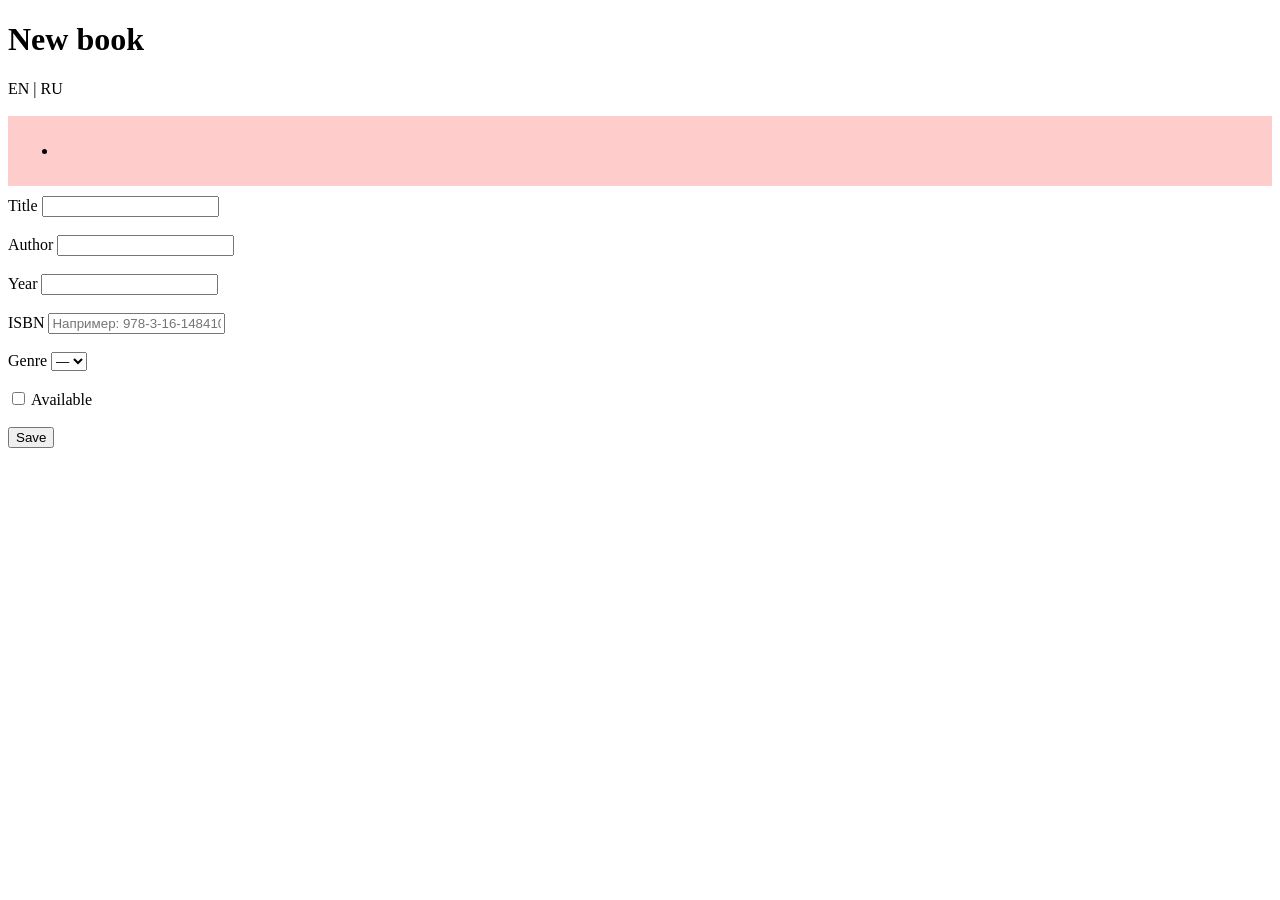
==== src/main/resources/templates/books/form.html @ de06a5c4 "lab06: form binding, validation, i18n, controller advice" ====
<!DOCTYPE html>
<html xmlns:th="http://www.thymeleaf.org">
<head>
    <meta charset="UTF-8">
    <title th:text="#{book.new}">New book</title>

    <link rel="stylesheet" th:href="@{/css/app.css}">
    <style>

        .is-invalid { border: 2px solid red; }
        .error { color: red; font-size: 0.9em; }
        .alert { background-color: #ffcccc; padding: 10px; margin-bottom: 10px; }
    </style>
</head>
<body>
<h1 th:text="#{book.new}">New book</h1>



<form th:action="@{/books}" th:object="${form}" method="post">
    <!-- Переключение языков -->
    <a th:href="@{''(lang=en)}">EN</a> | <a th:href="@{''(lang=ru)}">RU</a>
    <br><br>

    <div class="alert" th:if="${#fields.hasAnyErrors()}">
        <ul>
            <li th:each="e : ${#fields.allErrors()}" th:text="${e}"></li>
        </ul>
    </div>

    <label th:text="#{book.title}">Title</label>
    <input type="text" th:field="*{title}" th:errorclass="is-invalid">
    <span class="error" th:if="${#fields.hasErrors('title')}" th:errors="*{title}"></span>
    <br><br>

    <label th:text="#{book.author}">Author</label>
    <input type="text" th:field="*{author}" th:errorclass="is-invalid">
    <span class="error" th:if="${#fields.hasErrors('author')}" th:errors="*{author}"></span>
    <br><br>

    <label th:text="#{book.year}">Year</label>
    <input type="number" th:field="*{year}" th:errorclass="is-invalid">
    <span class="error" th:if="${#fields.hasErrors('year')}" th:errors="*{year}"></span>
    <br><br>

    <label th:text="#{book.isbn}">ISBN</label>
    <input type="text" th:field="*{isbn}" th:errorclass="is-invalid" placeholder="Например: 978-3-16-148410-0">
    <span class="error" th:if="${#fields.hasErrors('isbn')}" th:errors="*{isbn}"></span>
    <br><br>

    <label th:text="#{book.genre}">Genre</label>
    <select th:field="*{genre}" th:errorclass="is-invalid">
        <option value="">—</option>
        <option th:each="g : ${genres}" th:value="${g}" th:text="${g}"></option>
    </select>
    <span class="error" th:if="${#fields.hasErrors('genre')}" th:errors="*{genre}"></span>
    <br><br>

    <label><input type="checkbox" th:field="*{available}"> Available</label>
    <br><br>

    <button type="submit" th:text="#{form.submit}">Save</button>
</form>

</body>
</html>
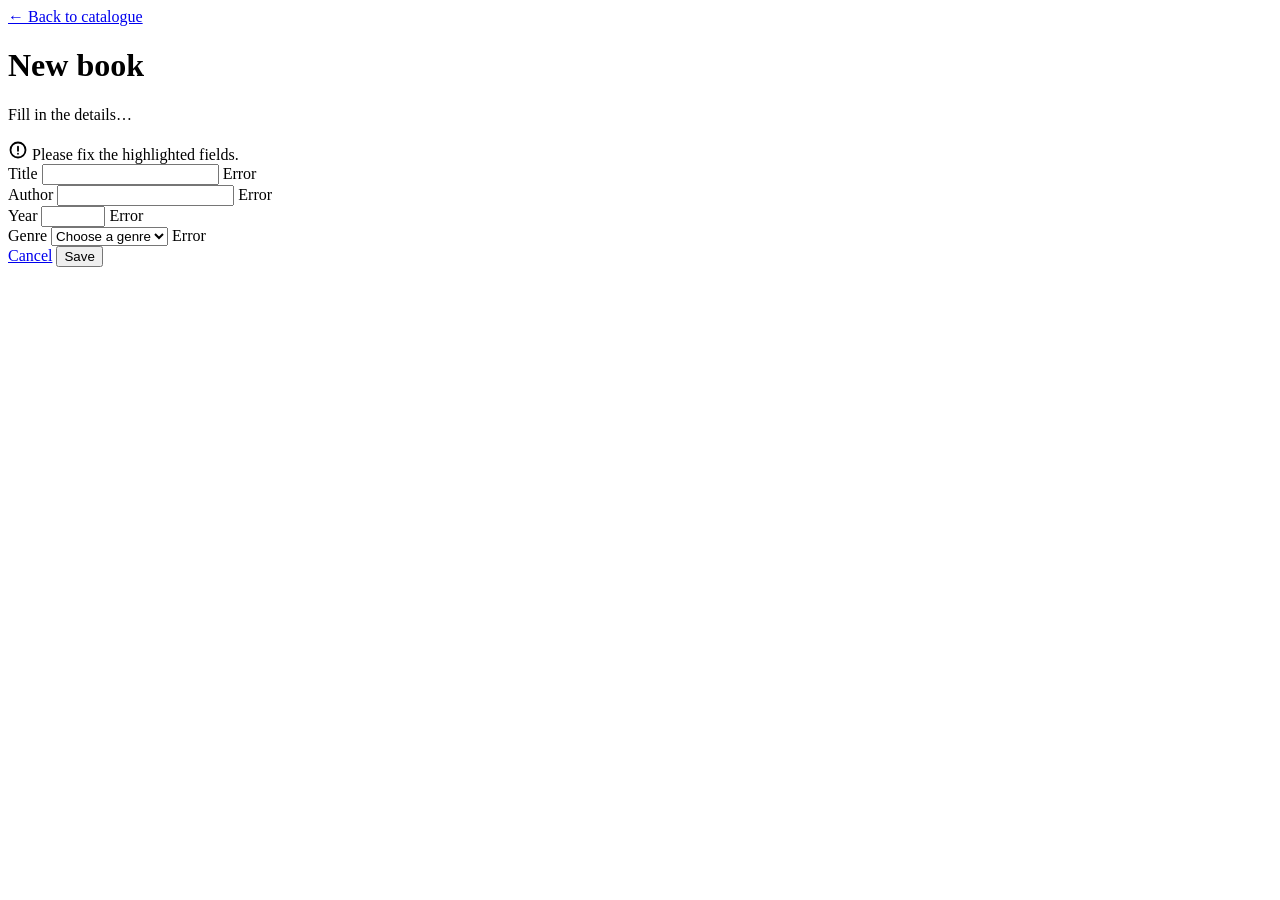
==== commit 2b9ad2c9: "Lab 8: PostgreSQL" ====
--- a/src/main/resources/templates/books/form.html
+++ b/src/main/resources/templates/books/form.html
@@ -1,66 +1,66 @@
 <!DOCTYPE html>
-<html xmlns:th="http://www.thymeleaf.org">
-<head>
-    <meta charset="UTF-8">
-    <title th:text="#{book.new}">New book</title>
+<html xmlns:th="http://www.thymeleaf.org" th:lang="${#locale.language}">
+<head th:replace="~{fragments/layout :: head(${editing} ? #{book.edit} : #{book.new})}"></head>
+<body>
+<header th:replace="~{fragments/layout :: header}"></header>
 
-    <link rel="stylesheet" th:href="@{/css/app.css}">
-    <style>
+<main class="container">
+    <a class="breadcrumb" th:href="${editing} ? @{/books/{id}(id=${bookId})} : @{/books}" href="/books">
+        ← <span th:text="#{book.back}">Back to catalogue</span>
+    </a>
 
-        .is-invalid { border: 2px solid red; }
-        .error { color: red; font-size: 0.9em; }
-        .alert { background-color: #ffcccc; padding: 10px; margin-bottom: 10px; }
-    </style>
-</head>
-<body>
-<h1 th:text="#{book.new}">New book</h1>
-
-
-
-<form th:action="@{/books}" th:object="${form}" method="post">
-    <!-- Переключение языков -->
-    <a th:href="@{''(lang=en)}">EN</a> | <a th:href="@{''(lang=ru)}">RU</a>
-    <br><br>
-
-    <div class="alert" th:if="${#fields.hasAnyErrors()}">
-        <ul>
-            <li th:each="e : ${#fields.allErrors()}" th:text="${e}"></li>
-        </ul>
+    <div class="page-head">
+        <div>
+            <h1 th:text="${editing} ? #{book.edit} : #{book.new}">New book</h1>
+            <p class="lead" th:text="${editing} ? #{form.edit.lead} : #{form.new.lead}">Fill in the details…</p>
+        </div>
     </div>
 
-    <label th:text="#{book.title}">Title</label>
-    <input type="text" th:field="*{title}" th:errorclass="is-invalid">
-    <span class="error" th:if="${#fields.hasErrors('title')}" th:errors="*{title}"></span>
-    <br><br>
+    <form class="card card-pad form-card" method="post" novalidate
+          th:action="${editing} ? @{/books/{id}(id=${bookId})} : @{/books}" action="/books"
+          th:object="${form}">
 
-    <label th:text="#{book.author}">Author</label>
-    <input type="text" th:field="*{author}" th:errorclass="is-invalid">
-    <span class="error" th:if="${#fields.hasErrors('author')}" th:errors="*{author}"></span>
-    <br><br>
+        <div class="alert alert-danger" th:if="${#fields.hasAnyErrors()}">
+            <svg width="20" height="20" viewBox="0 0 24 24" fill="none" stroke="currentColor" stroke-width="2.2" stroke-linecap="round"><circle cx="12" cy="12" r="9"/><path d="M12 8v5M12 16.5v.01"/></svg>
+            <span th:text="#{form.errors}">Please fix the highlighted fields.</span>
+        </div>
 
-    <label th:text="#{book.year}">Year</label>
-    <input type="number" th:field="*{year}" th:errorclass="is-invalid">
-    <span class="error" th:if="${#fields.hasErrors('year')}" th:errors="*{year}"></span>
-    <br><br>
+        <div class="field">
+            <label for="title" th:text="#{book.title}">Title</label>
+            <input type="text" th:field="*{title}" th:errorclass="is-invalid" th:placeholder="#{book.title.placeholder}" maxlength="120">
+            <span class="field-error" th:if="${#fields.hasErrors('title')}" th:errors="*{title}">Error</span>
+        </div>
 
-    <label th:text="#{book.isbn}">ISBN</label>
-    <input type="text" th:field="*{isbn}" th:errorclass="is-invalid" placeholder="Например: 978-3-16-148410-0">
-    <span class="error" th:if="${#fields.hasErrors('isbn')}" th:errors="*{isbn}"></span>
-    <br><br>
+        <div class="field">
+            <label for="author" th:text="#{book.author}">Author</label>
+            <input type="text" th:field="*{author}" th:errorclass="is-invalid" th:placeholder="#{book.author.placeholder}">
+            <span class="field-error" th:if="${#fields.hasErrors('author')}" th:errors="*{author}">Error</span>
+        </div>
 
-    <label th:text="#{book.genre}">Genre</label>
-    <select th:field="*{genre}" th:errorclass="is-invalid">
-        <option value="">—</option>
-        <option th:each="g : ${genres}" th:value="${g}" th:text="${g}"></option>
-    </select>
-    <span class="error" th:if="${#fields.hasErrors('genre')}" th:errors="*{genre}"></span>
-    <br><br>
+        <div class="field-row">
+            <div class="field">
+                <label for="year" th:text="#{book.year}">Year</label>
+                <input type="number" th:field="*{year}" th:errorclass="is-invalid" min="1450" max="2100" th:placeholder="#{book.year.placeholder}">
+                <span class="field-error" th:if="${#fields.hasErrors('year')}" th:errors="*{year}">Error</span>
+            </div>
+            <div class="field">
+                <label for="genre" th:text="#{book.genre}">Genre</label>
+                <select th:field="*{genre}" th:errorclass="is-invalid">
+                    <option value="" th:text="#{book.genre.choose}">Choose a genre</option>
+                    <option th:each="g : ${genres}" th:value="${g}" th:text="#{${'genre.' + g}}">Fiction</option>
+                </select>
+                <span class="field-error" th:if="${#fields.hasErrors('genre')}" th:errors="*{genre}">Error</span>
+            </div>
+        </div>
 
-    <label><input type="checkbox" th:field="*{available}"> Available</label>
-    <br><br>
+        <div class="form-actions">
+            <a class="btn btn-ghost" th:href="${editing} ? @{/books/{id}(id=${bookId})} : @{/books}" href="/books"
+               th:text="#{form.cancel}">Cancel</a>
+            <button class="btn btn-primary" type="submit" th:text="#{form.submit}">Save</button>
+        </div>
+    </form>
+</main>
 
-    <button type="submit" th:text="#{form.submit}">Save</button>
-</form>
-
+<footer th:replace="~{fragments/layout :: footer}"></footer>
 </body>
-</html>+</html>
